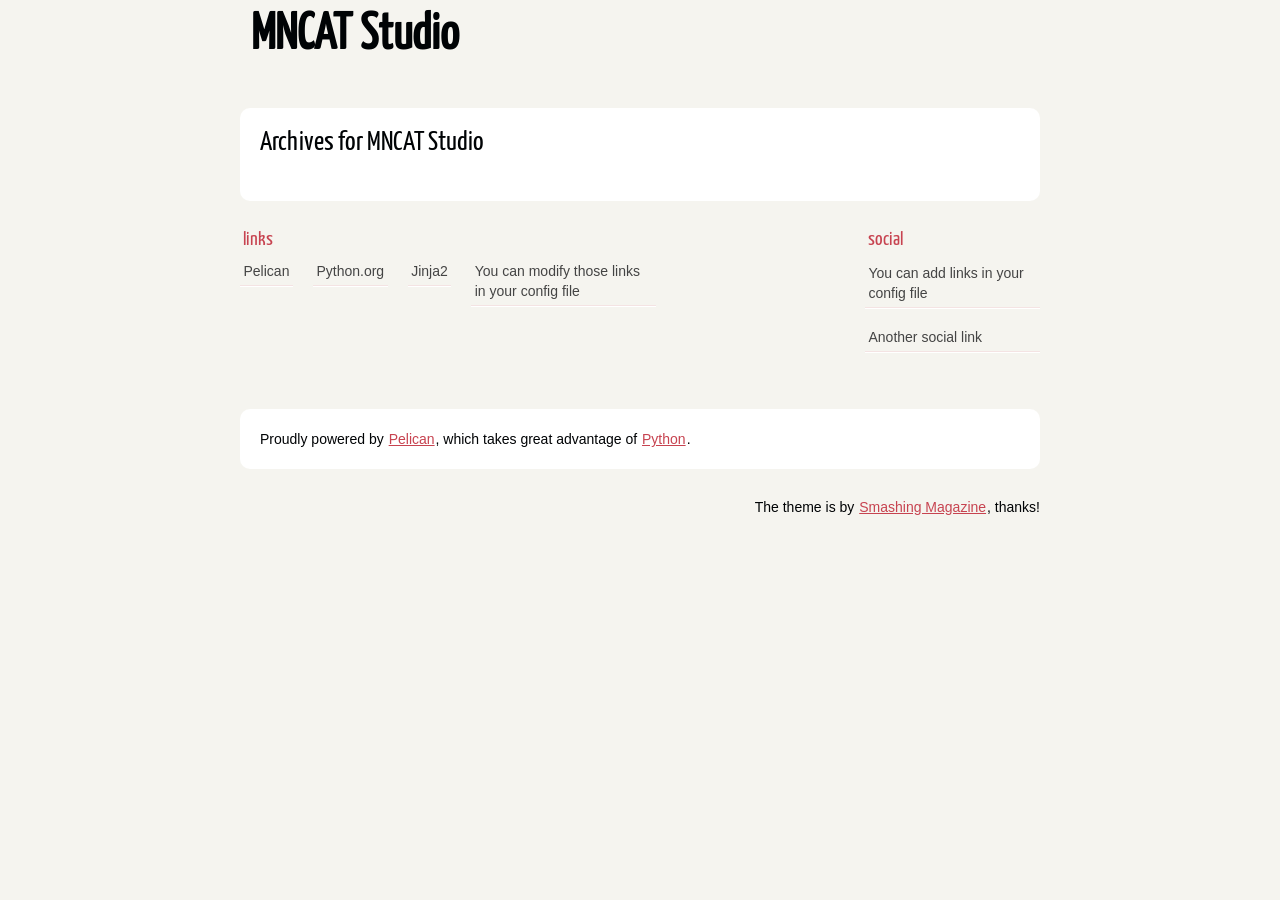
==== archives.html @ 2975babe "测试" ====
<!DOCTYPE html>
<html lang="chinese (simplified)">
        <head>
                        <meta charset="utf-8" />
                        <meta name="viewport" content="width=device-width, initial-scale=1.0" />
                        <meta name="generator" content="Pelican" />
                        <title>MNCAT Studio</title>
                        <link rel="stylesheet" href="/theme/css/main.css" />
        </head>

        <body id="index" class="home">
                <header id="banner" class="body">
                        <h1><a href="/">MNCAT Studio</a></h1>
                        <nav><ul>
                        </ul></nav>
                </header><!-- /#banner -->
    <section id="content" class="body">
        <h1>Archives for MNCAT Studio</h1>

        <dl>
        </dl>
    </section>
                <section id="extras" class="body">
                                <div class="blogroll">
                                        <h2>links</h2>
                                        <ul>
                                                        <li><a href="https://getpelican.com/">Pelican</a></li>
                                                        <li><a href="https://www.python.org/">Python.org</a></li>
                                                        <li><a href="https://palletsprojects.com/p/jinja/">Jinja2</a></li>
                                                        <li><a href="#">You can modify those links in your config file</a></li>
                                        </ul>
                                </div><!-- /.blogroll -->
                                <div class="social">
                                        <h2>social</h2>
                                        <ul>

                                                        <li><a href="#">You can add links in your config file</a></li>
                                                        <li><a href="#">Another social link</a></li>
                                        </ul>
                                </div><!-- /.social -->
                </section><!-- /#extras -->

                <footer id="contentinfo" class="body">
                        <address id="about" class="vcard body">
                                Proudly powered by <a rel="nofollow" href="https://getpelican.com/">Pelican</a>, which takes great advantage of <a rel="nofollow" href="https://www.python.org/">Python</a>.
                        </address><!-- /#about -->

                        <p>The theme is by <a rel="nofollow" href="https://www.smashingmagazine.com/2009/08/designing-a-html-5-layout-from-scratch/">Smashing Magazine</a>, thanks!</p>
                </footer><!-- /#contentinfo -->

        </body>
</html>
---- theme/css/main.css ----
/*
	Name: Smashing HTML5
	Date: July 2009
	Description: Sample layout for HTML5 and CSS3 goodness.
	Version: 1.0
	License: MIT <https://opensource.org/licenses/MIT>
	Licensed by: Smashing Media GmbH <https://www.smashingmagazine.com/>
	Original author: Enrique Ramírez <http://enrique-ramirez.com/>
*/

/* Imports */
@import url("reset.css");
@import url("pygment.css");
@import url("typogrify.css");
@import url("fonts.css");

/***** Global *****/
/* Body */
body {
    background: #F5F4EF;
    color: #000305;
    font-size: 87.5%; /* Base font size: 14px */
    font-family: 'Trebuchet MS', Trebuchet, 'Lucida Sans Unicode', 'Lucida Grande', 'Lucida Sans', Arial, sans-serif;
    line-height: 1.429;
    margin: 0;
    padding: 0;
    text-align: left;
}

/* Headings */
h1 {font-size: 2em }
h2 {font-size: 1.571em}	/* 22px */
h3 {font-size: 1.429em}	/* 20px */
h4 {font-size: 1.286em}	/* 18px */
h5 {font-size: 1.143em}	/* 16px */
h6 {font-size: 1em}		/* 14px */

h1, h2, h3, h4, h5, h6 {
    font-weight: 400;
    line-height: 1.1;
    margin-bottom: .8em;
    font-family: 'Yanone Kaffeesatz', arial, serif;
}

h3, h4, h5, h6 { margin-top: .8em; }

hr { border: 2px solid #EEEEEE; }

/* Anchors */
a {outline: 0;}
a img {border: 0px; text-decoration: none;}
a:link, a:visited {
    color: #C74350;
    padding: 0 1px;
    text-decoration: underline;
}
a:hover, a:active {
    background-color: #C74350;
    color: #fff;
    text-decoration: none;
    text-shadow: 1px 1px 1px #333;
}

h1 a:hover {
    background-color: inherit
}

/* Paragraphs */
div.line-block,
p { margin-top: 1em;
    margin-bottom: 1em;}

strong, b {font-weight: bold;}
em, i {font-style: italic;}

/* Lists */
ul {
    list-style: outside disc;
    margin: 0em 0 0 1.5em;
}

ol {
    list-style: outside decimal;
    margin: 0em 0 0 1.5em;
}

li { margin-top: 0.5em;
    margin-bottom: 1em; }

.post-info {
    float:right;
    margin:10px;
    padding:5px;
}

.post-info p{
    margin-top: 1px;
    margin-bottom: 1px;
}

.readmore { float: right }

dl {margin: 0 0 1.5em 0;}
dt {font-weight: bold;}
dd {margin-left: 1.5em;}

pre{background-color:  rgb(238, 238, 238); padding: 10px; margin: 10px; overflow: auto;}

/* Quotes */
blockquote {
    margin: 20px;
    font-style: italic;
}
cite {}

q {}

div.note {
    float: right;
    margin: 5px;
    font-size: 85%;
    max-width: 300px;
}

/* Tables */
table {margin: .5em auto 1.5em auto; width: 98%;}

	/* Thead */
thead th {padding: .5em .4em; text-align: left;}
thead td {}

	/* Tbody */
tbody td {padding: .5em .4em;}
tbody th {}

tbody .alt td {}
tbody .alt th {}

	/* Tfoot */
tfoot th {}
tfoot td {}

/* HTML5 tags */
header, section, footer,
aside, nav, article, figure {
    display: block;
}

/***** Layout *****/
.body {clear: both; margin: 0 auto; max-width: 800px;}
img { max-width: 100%; }
img.right, figure.right, div.figure.align-right {
    float: right;
    margin: 0 0 2em 2em;
}
img.left, figure.left, div.figure.align-left {
    float: left;
    margin: 0 2em 2em 0;
}

/* .rst support */
div.figure img, figure img {  /* to fill figure exactly */
    max-width: 100%;
}
div.figure p.caption, figure p.caption { /* margin provided by figure */
    margin-top: 0;
    margin-bottom: 0;
}

/*
	Header
*****************/
#banner {
    margin: 0 auto;
    padding: 0.8em 0 0 0;
}

	/* Banner */
#banner h1 {
    font-size: 3.571em;
    line-height: 1.0;
    margin-bottom: .3em;
}

#banner h1 a:link, #banner h1 a:visited {
    color: #000305;
    display: block;
    font-weight: bold;
    margin: 0 0 0 .2em;
    text-decoration: none;
}
#banner h1 a:hover, #banner h1 a:active {
    background: none;
    color: #C74350;
    text-shadow: none;
}

#banner h1 strong {font-size: 0.36em; font-weight: normal;}

	/* Main Nav */
#banner nav {
    background: #000305;
    font-size: 1.143em;
    overflow: auto;
    line-height: 30px;
    margin: 0 auto 2em auto;
    padding: 0;
    text-align: center;
    max-width: 800px;

    border-radius: 5px;
    -moz-border-radius: 5px;
    -webkit-border-radius: 5px;
}

#banner nav ul {list-style: none; margin: 0 auto; max-width: 800px;}
#banner nav li {float: left; display: inline; margin: 0;}

#banner nav a:link, #banner nav a:visited {
    color: #fff;
    display: inline-block;
    height: 30px;
    padding: 5px 1.5em;
    text-decoration: none;
}
#banner nav a:hover, #banner nav a:active,
#banner nav .active a:link, #banner nav .active a:visited {
    background: #C74451;
    color: #fff;
    text-shadow: none !important;
}

#banner nav li:first-child a {
    border-top-left-radius: 5px;
    -moz-border-radius-topleft: 5px;
    -webkit-border-top-left-radius: 5px;

    border-bottom-left-radius: 5px;
    -moz-border-radius-bottomleft: 5px;
    -webkit-border-bottom-left-radius: 5px;
}

/*
	Featured
*****************/
#featured {
    background: #fff;
    margin-bottom: 2em;
    overflow: hidden;
    padding: 20px;
    max-width: 760px;

    border-radius: 10px;
    -moz-border-radius: 10px;
    -webkit-border-radius: 10px;
}

#featured figure {
    border: 2px solid #eee;
    float: right;
    margin: 0.786em 2em 0 5em;
    max-width: 248px;
}
#featured figure img {display: block; float: right;}

#featured h2 {color: #C74451; font-size: 1.714em; margin-bottom: 0.333em;}
#featured h3 {font-size: 1.429em; margin-bottom: .5em;}

#featured h3 a:link, #featured h3 a:visited {color: #000305; text-decoration: none;}
#featured h3 a:hover, #featured h3 a:active {color: #fff;}

/*
	Body
*****************/
#content {
    background: #fff;
    margin-bottom: 2em;
    overflow: hidden;
    padding: 20px 20px;
    max-width: 760px;

    border-radius: 10px;
    -moz-border-radius: 10px;
    -webkit-border-radius: 10px;
}

/*
	Extras
*****************/
#extras {margin: 0 auto 3em auto; overflow: hidden;}

#extras ul {list-style: none; margin: 0;}
#extras li {border-bottom: 1px solid #fff;}
#extras h2 {
    color: #C74350;
    font-size: 1.429em;
    margin-bottom: .25em;
    padding: 0 3px;
}

#extras a:link, #extras a:visited {
    color: #444;
    display: block;
    border-bottom: 1px solid #F4E3E3;
    text-decoration: none;
    padding: .3em .25em;
}

#extras a:hover, #extras a:active {color: #fff;}

	/* Blogroll */
#extras .blogroll {
    float: left;
    max-width: 615px;
}

#extras .blogroll li {float: left; margin: 0 20px 0 0; max-width: 185px;}

	/* Social */
#extras .social {
    float: right;
    max-width: 175px;
}

/*
	About
*****************/
#about {
    background: #fff;
    font-style: normal;
    margin-bottom: 2em;
    overflow: hidden;
    padding: 20px;
    text-align: left;
    max-width: 760px;

    border-radius: 10px;
    -moz-border-radius: 10px;
    -webkit-border-radius: 10px;
}

#about .primary {float: left; max-width: 165px;}
#about .primary strong {color: #C64350; display: block; font-size: 1.286em;}
#about .photo {float: left; margin: 5px 20px;}

#about .url:link, #about .url:visited {text-decoration: none;}

#about .bio {float: right; max-width: 500px;}

/*
	Footer
*****************/
#contentinfo {padding-bottom: 2em; text-align: right;}

/***** Sections *****/
/* Blog */
.hentry {
    display: block;
    clear: both;
    border-top: 1px solid #eee;
    padding: 1.5em 0;
}
li:first-child .hentry, #content > .hentry {border: 0; margin: 0;}
#content > .hentry {padding: 1em 0;}
.hentry img{display : none ;}
.entry-title {font-size: 3em; margin-bottom: 10px; margin-top: 0;}
.entry-title a:link, .entry-title a:visited {text-decoration: none; color: #333;}
.entry-title a:visited {background-color: #fff;}

.hentry .post-info * {font-style: normal;}

	/* Content */
.hentry footer {margin-bottom: 2em;}
.hentry footer address {display: inline;}
#posts-list footer address {display: block;}

	/* Blog Index */
#posts-list {list-style: none; margin: 0;}
#posts-list .hentry {padding-left: 10px; position: relative;}

#posts-list footer {
    left: 10px;
    position: relative;
    float: left;
    top: 0.5em;
    max-width: 190px;
}

	/* About the Author */
#about-author {
    background: #f9f9f9;
    clear: both;
    font-style: normal;
    margin: 2em 0;
    padding: 10px 20px 15px 20px;

    border-radius: 5px;
    -moz-border-radius: 5px;
    -webkit-border-radius: 5px;
}

#about-author strong {
    color: #C64350;
    clear: both;
    display: block;
    font-size: 1.429em;
}

#about-author .photo {border: 1px solid #ddd; float: left; margin: 5px 1em 0 0;}

	/* Comments */
#comments-list {list-style: none; margin: 0 1em;}
#comments-list blockquote {
    background: #f8f8f8;
    clear: both;
    font-style: normal;
    margin: 0;
    padding: 15px 20px;

    border-radius: 5px;
    -moz-border-radius: 5px;
    -webkit-border-radius: 5px;
}
#comments-list footer {color: #888; padding: .5em 1em 0 0; text-align: right;}

#comments-list li:nth-child(2n) blockquote {background: #F5f5f5;}

	/* Add a Comment */
#add-comment label {clear: left; float: left; text-align: left; max-width: 150px;}
#add-comment input[type='text'],
#add-comment input[type='email'],
#add-comment input[type='url'] {float: left; max-width: 200px;}

#add-comment textarea {float: left; height: 150px; max-width: 495px;}

#add-comment p.req {clear: both; margin: 0 .5em 1em 0; text-align: right;}

#add-comment input[type='submit'] {float: right; margin: 0 .5em;}
#add-comment * {margin-bottom: .5em;}
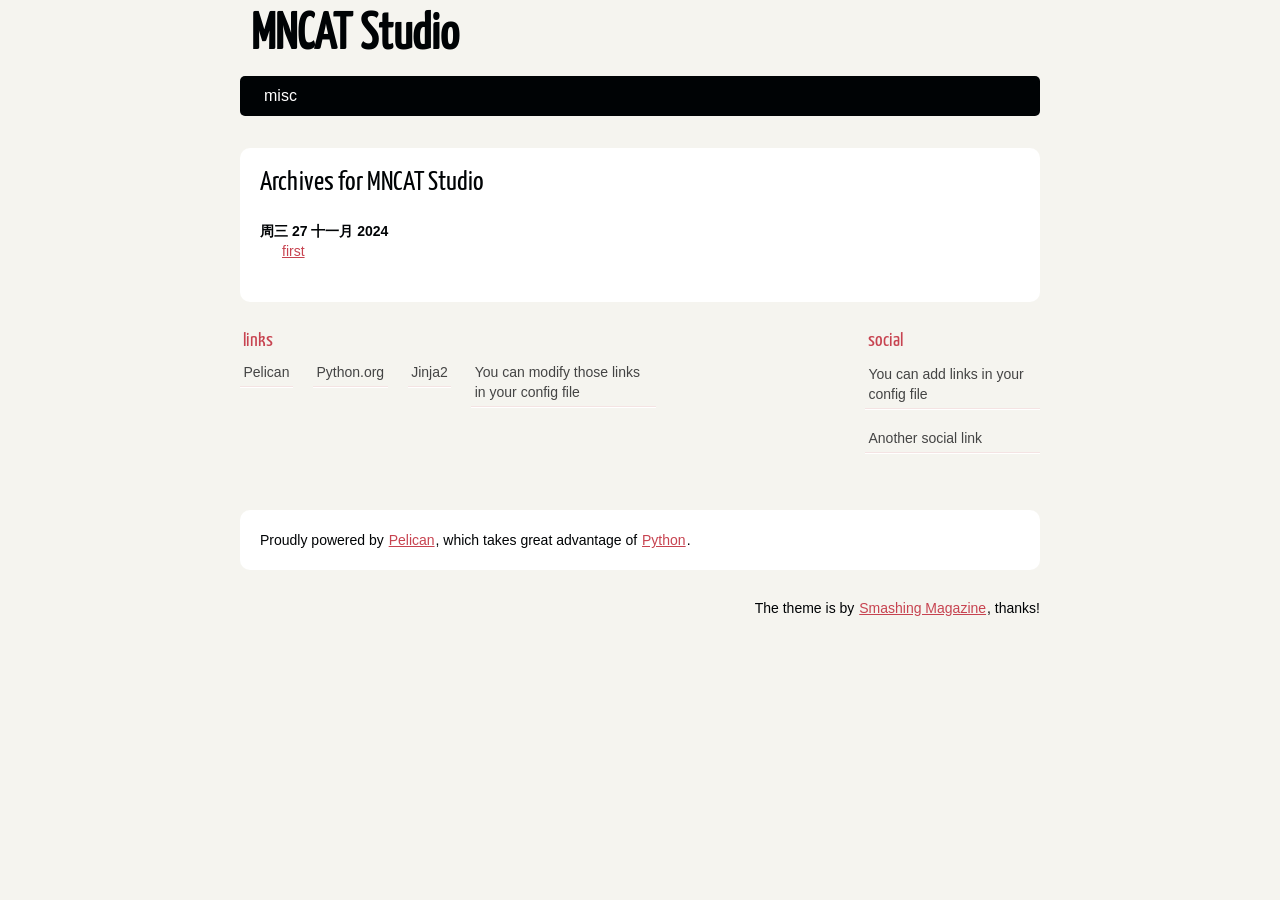
==== commit 51c030a7: "测试" ====
--- a/archives.html
+++ b/archives.html
@@ -12,12 +12,15 @@
                 <header id="banner" class="body">
                         <h1><a href="/">MNCAT Studio</a></h1>
                         <nav><ul>
+                                                <li><a href="/category/misc.html">misc</a></li>
                         </ul></nav>
                 </header><!-- /#banner -->
     <section id="content" class="body">
         <h1>Archives for MNCAT Studio</h1>
 
         <dl>
+                <dt>周三 27 十一月 2024</dt>
+                <dd><a href="/first.html">first</a></dd>
         </dl>
     </section>
                 <section id="extras" class="body">
